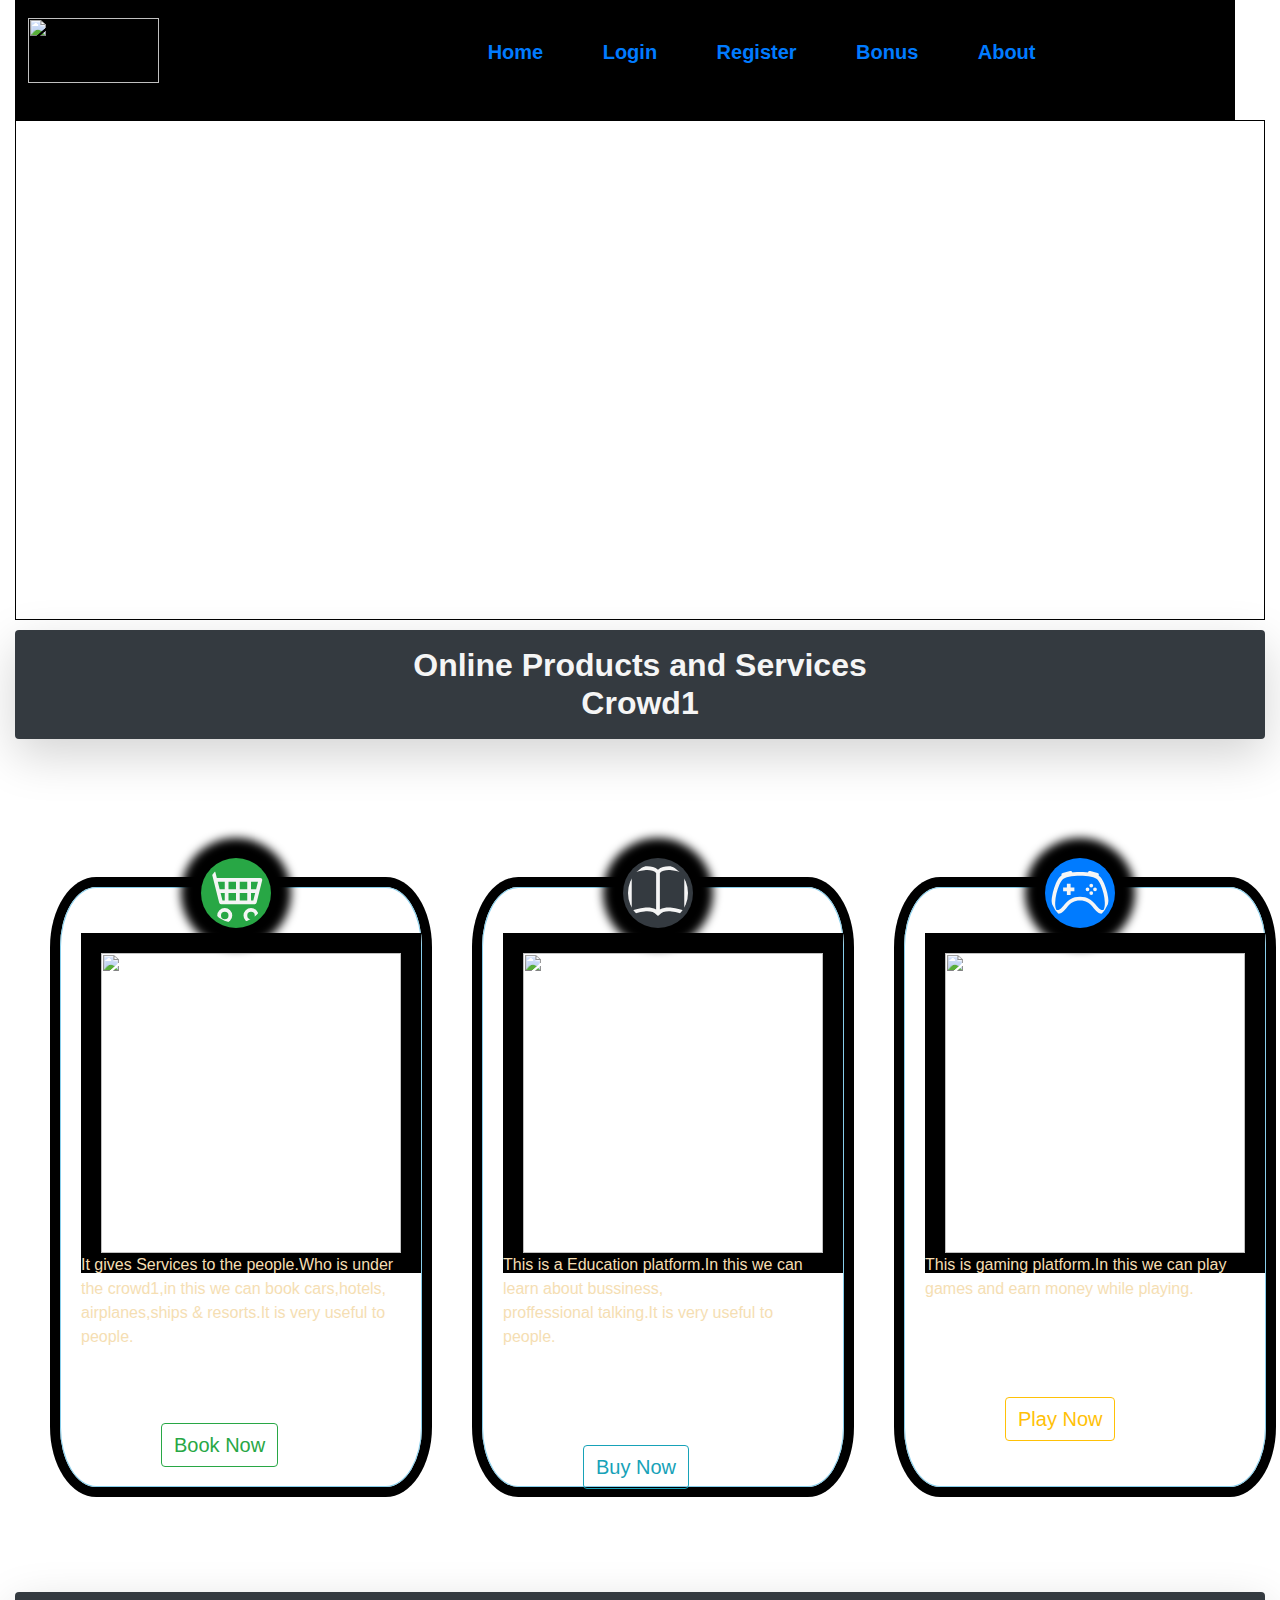
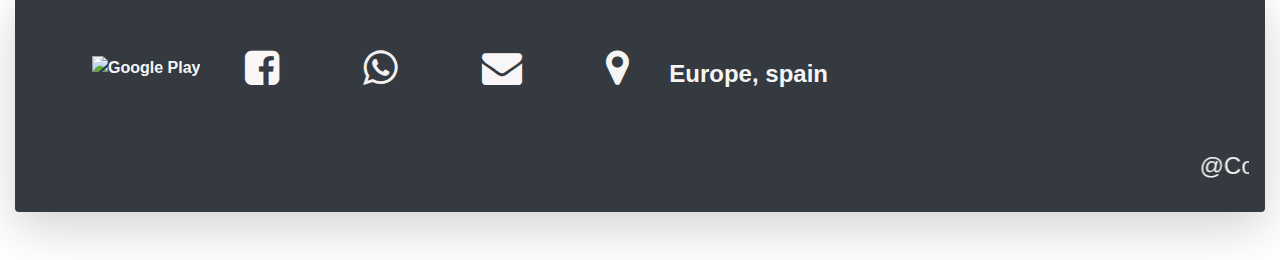
==== index.html @ 09cacfd2 "final project" ====
<!DOCTYPE html>
<html lang="en">
<title>
    CROWD1
</title>

<head>
    <meta charset="utf-8">
    <link rel="stylesheet" href="https://stackpath.bootstrapcdn.com/bootstrap/4.4.1/css/bootstrap.min.css" integrity="sha384-Vkoo8x4CGsO3+Hhxv8T/Q5PaXtkKtu6ug5TOeNV6gBiFeWPGFN9MuhOf23Q9Ifjh" crossorigin="anonymous">
    <script src="https://stackpath.bootstrapcdn.com/bootstrap/4.4.1/js/bootstrap.min.js" integrity="sha384-wfSDF2E50Y2D1uUdj0O3uMBJnjuUD4Ih7YwaYd1iqfktj0Uod8GCExl3Og8ifwB6" crossorigin="anonymous"></script>
    <link rel="stylesheet" href="style.css">
    <meta name="viewport" content="width=device-width,initial-scale=1.0">
    <link rel="stylesheet" href="D:\project/css/bootstrap.css">
    <script src="https://ajax.googleapis.com/ajax/libs/jquery/3.5.1/jquery.min.js"></script>
    <script src="https://cdnjs.cloudflare.com/ajax/libs/popper.js/1.16.0/umd/popper.min.js"></script>
    <link rel="stylesheet" href="https://cdnjs.cloudflare.com/ajax/libs/font-awesome/4.7.0/css/font-awesome.min.css">
</head>

<body class="container-fluid ">
    <div id="header">
        <div class=" container-fluid ">
            <div id="row " class="row list-inline navbar navbar-default navbar-inverse navbar-fixed-top" role="navigation">
                <div class="col-md-4 ">
                    <img src="https://mlmmagazine.co.za/mlm_uploads/2019/07/Crowd1.jpg ">

                </div>
                <div class="col ">
                    <ul id="menu " class="list-inline ">
                        <li>
                            <a href="index.html"> Home</a>
                        </li>
                        <li>
                            <a href="login.html">Login</a>
                        </li>
                        <li>
                            <a href="form.html ">Register</a>
                        </li>
                        <li>
                            <a href="index2.html ">Bonus</a>
                        </li>
                        <li>
                            <a href=" ">About</a>
                        </li>
                    </ul>

                </div>
            </div>
        </div>
        <div class="title  ">
            <img class="Responsive-fluid" src=" https://www.atomyworlds.com/wp-content/uploads/2020/04/jsvh-bright-v2945832349432860845-1024x636.jpg ">
        </div>
        <div class="companiestie ">
            <maruee>
                <h2 class="text-lg-center shadow-lg p-3 mb-5 bg-dark rounded border-info ">Online Products and Services
            </maruee> <br><b class="b bg-dark "> Crowd1</b></h2>

        </div>
        <div class="col-12 d-lg-inline-flex ">

            <div class="lifetrends cols-8 ">
                <svg width="1em " height="1em " viewBox="0 0 16 16 " class="bi bi-cart4 bg-success " fill="currentColor " xmlns="http://www.w3.org/2000/svg ">
                    <path fill-rule="evenodd " d="M0 2.5A.5.5 0 0 1 .5 2H2a.5.5 0 0 1 .485.379L2.89 4H14.5a.5.5 0 0 1 .485.621l-1.5 6A.5.5 0 0 1 13 11H4a.5.5 0 0 1-.485-.379L1.61 3H.5a.5.5 0 0 1-.5-.5zM3.14 5l.5 2H5V5H3.14zM6 5v2h2V5H6zm3 0v2h2V5H9zm3
                0v2h1.36l.5-2H12zm1.11 3H12v2h.61l.5-2zM11 8H9v2h2V8zM8 8H6v2h2V8zM5 8H3.89l.5 2H5V8zm0 5a1 1 0 1 0 0 2 1 1 0 0 0 0-2zm-2 1a2 2 0 1 1 4 0 2 2 0 0 1-4 0zm9-1a1 1 0 1 0 0 2 1 1 0 0 0 0-2zm-2 1a2 2 0 1 1 4 0 2 2 0 0 1-4 0z "/>
                  </svg>
                <img src="https://scontent.fhyd6-1.fna.fbcdn.net/v/t1.0-9/107329696_146772153689721_648393028040478362_n.jpg?_nc_cat=100&_nc_sid=8bfeb9&_nc_ohc=X2-WJSir2XMAX_CZZ0h&_nc_ht=scontent.fhyd6-1.fna&oh=e19964c4449d18fc9aae6b1b89f3253e&oe=5F753BBF ">
                <p>
                    It gives Services to the people.Who is under the crowd1,in this we can book cars,hotels,<br>airplanes,ships & resorts.It is very useful to people.
                </p>
                <button type="button " class="btn btn-outline-success ">Book Now</button>
            </div>
            <br>
            <div class="MYgrithub cols-8 ">
                <svg width="1em " height="1em " viewBox="0 0 16 16 " class="bi bi-book bg-dark " fill="currentColor " xmlns="http://www.w3.org/2000/svg ">
                    <path fill-rule="evenodd " d="M1 2.828v9.923c.918-.35 2.107-.692 3.287-.81 1.094-.111 2.278-.039 3.213.492V2.687c-.654-.689-1.782-.886-3.112-.752-1.234.124-2.503.523-3.388.893zm7.5-.141v9.746c.935-.53 2.12-.603 3.213-.493 1.18.12
                2.37.461 3.287.811V2.828c-.885-.37-2.154-.769-3.388-.893-1.33-.134-2.458.063-3.112.752zM8 1.783C7.015.936 5.587.81 4.287.94c-1.514.153-3.042.672-3.994 1.105A.5.5 0 0 0 0 2.5v11a.5.5 0 0 0 .707.455c.882-.4 2.303-.881 3.68-1.02 1.409-.142 2.59.087
                3.223.877a.5.5 0 0 0 .78 0c.633-.79 1.814-1.019 3.222-.877 1.378.139 2.8.62 3.681 1.02A.5.5 0 0 0 16 13.5v-11a.5.5 0 0 0-.293-.455c-.952-.433-2.48-.952-3.994-1.105C10.413.809 8.985.936 8 1.783z "/>
                  </svg>
                <img src="https://tse1.mm.bing.net/th?id=OIP.sw37flXkfzfdEy6iQv9qDQHaD-&pid=Api&P=0&w=283&h=152 ">
                <p>
                    This is a Education platform.In this we can learn about bussiness,<br>proffessional talking.It is very useful to people.
                </p>
                <button type="button " class="btn btn-outline-info ">Buy Now</button>
            </div>
            <br>
            <div class=" Afillgo cols-8 ">
                <svg width="1em " height="1em " viewBox="0 0 16 16 " class="bi bi-controller bg-primary " fill="currentColor " xmlns="http://www.w3.org/2000/svg ">
                    <path fill-rule="evenodd " d="M11.119 2.693c.904.19 1.75.495 2.235.98.407.408.779 1.05 1.094 1.772.32.733.599 1.591.805 2.466.206.875.34 1.78.364 2.606.024.815-.059 1.602-.328 2.21a1.42 1.42 0 0 1-1.445.83c-.636-.067-1.115-.394-1.513-.773a11.307
                11.307 0 0 1-.739-.809c-.126-.147-.25-.291-.368-.422-.728-.804-1.597-1.527-3.224-1.527-1.627 0-2.496.723-3.224 1.527-.119.131-.242.275-.368.422-.243.283-.494.576-.739.81-.398.378-.877.705-1.513.772a1.42 1.42 0 0 1-1.445-.83c-.27-.608-.352-1.395-.329-2.21.024-.826.16-1.73.365-2.606.206-.875.486-1.733.805-2.466.315-.722.687-1.364
                1.094-1.772.486-.485 1.331-.79 2.235-.98.932-.196 2.03-.292 3.119-.292 1.089 0 2.187.096 3.119.292zm-6.032.979c-.877.185-1.469.443-1.733.708-.276.276-.587.783-.885 1.465a13.748 13.748 0 0 0-.748 2.295 12.351 12.351 0 0 0-.339 2.406c-.022.755.062
                1.368.243 1.776a.42.42 0 0 0 .426.24c.327-.034.61-.199.929-.502.212-.202.4-.423.615-.674.133-.156.276-.323.44-.505C4.861 9.97 5.978 9.026 8 9.026s3.139.943 3.965 1.855c.164.182.307.35.44.505.214.25.403.472.615.674.318.303.601.468.929.503a.42.42
                0 0 0 .426-.241c.18-.408.265-1.02.243-1.776a12.354 12.354 0 0 0-.339-2.406 13.753 13.753 0 0 0-.748-2.295c-.298-.682-.61-1.19-.885-1.465-.264-.265-.856-.523-1.733-.708-.85-.179-1.877-.27-2.913-.27-1.036 0-2.063.091-2.913.27z "/>
                    <path d="M11.5 6.026a.5.5 0 1 1-1 0 .5.5 0 0 1 1 0zm-1 1a.5.5 0 1 1-1 0 .5.5 0 0 1 1 0zm2 0a.5.5 0 1 1-1 0 .5.5 0 0 1 1 0zm-1 1a.5.5 0 1 1-1 0 .5.5 0 0 1 1 0zm-7-2.5h1v3h-1v-3z "/>
                    <path d="M3.5 6.526h3v1h-3v-1zM3.051 3.26a.5.5 0 0 1 .354-.613l1.932-.518a.5.5 0 0 1 .258.966l-1.932.518a.5.5 0 0 1-.612-.354zm9.976 0a.5.5 0 0 0-.353-.613l-1.932-.518a.5.5 0 1 0-.259.966l1.932.518a.5.5 0 0 0 .612-.354z "/>
                  </svg>
                <img src="https://i.ytimg.com/vi/BLrkrXVgfi8/maxresdefault.jpg ">
                <P>
                    This is gaming platform.In this we can play games and earn money while playing.
                </P>
                <button type="button " class="btn btn-outline-warning ">Play Now</button>
            </div>

        </div>
        <footer class=" footer text-lg-center shadow-lg p-3 mb-5 bg-dark rounded border-info ">
            <div class="icons ">
                <img src="https://static.crowd1.com/static/assets/images/landing/logos/logo-google-play.svg " width="150 " height="50 " alt="Google Play ">
                <i class="fa fa-facebook-square bg-dark " aria-hidden="true "></i>
                <i class="fa fa-whatsapp bg-dark " aria-hidden="true "></i>
                <i class="fa fa-envelope bg-dark " aria-hidden="true "></i>
                <i class="fa fa-map-marker bg-dark " aria-hidden="true "></i><span>Europe, spain</span>
            </div>
            <br>

            <marquee>
                <h4> @Copyrights Limited Designed By D Mahaboobbasha 18691A070
                </h4>
            </marquee>
        </footer>
</body>

</html>
---- style.css ----
* {
    margin: 0px;
    padding: 0px;
}

body {
    background: url('https://i.ytimg.com/vi/nKt5xnJnrGA/maxresdefault.jpg');
    background-size: cover;
    background-attachment: fixed;
    background-repeat: flexed;
    background: rgba(0, 0, 0, 0.5, 0.5px), rgba(0, 0, 0, 0.5, 0.5px);
    width: 100%;
}

.navbar {
    width: 100%;
}

.container {
    width: 100%;
}

li {
    list-style: none;
    text-decoration: none;
    display: inline-block;
    margin: 5px;
    padding: 5px;
    margin-left: 40px;
    font-size: 20px;
    font-weight: bolder;
}

li a:hover {
    color: whitesmoke;
    background: transparent;
    border-collapse: collapse;
    text-decoration: none;
    font-size: 25px;
    font-weight: bolder;
}

img {
    width: 60%;
    height: 65px;
    margin-left: -20px;
    margin-top: -20px;
}

.title {
    border: 1px solid black;
    width: 100%;
    height: 500px;
    background: url('https://www.atomyworlds.com/wp-content/uploads/2020/04/jsvh-bright-v2945832349432860845-1024x636.jpg');
    background-size: cover;
}

.title img {
    width: 100%;
    height: 500px;
    margin-left: 10px;
    display: none;
}

.row {
    border: 2px solid black;
    width: 100%;
    height: 120px;
    background: black;
}

.col-12 {
    width: 100%;
    height: 730px;
    margin: 5px;
    padding: 10px;
    margin-top: 60px;
    background: url('https://i.ytimg.com/vi/_hk-5twiE60/maxresdefault.jpg');
    background-size: cover;
}

.text-lg-center {
    font-weight: bold;
    margin-top: 10px;
    color: whitesmoke;
    box-shadow: 0px 0px 5px 20px grey;
}

.hr {
    width: 20%;
}

.lifetrends img {
    width: 300px;
    height: 300px;
    margin-left: 20px;
    margin-top: 20px;
    box-shadow: 0px 0px 0px 20px black;
}

.lifetrends {
    border: 0.5px solid skyblue;
    width: 400px;
    height: 600px;
    margin-left: 5px;
    margin: 30px;
    padding: 20px;
    margin-bottom: 30px;
    border-radius: 10%;
    box-shadow: 0px 0px 0px 10px black;
}

.MYgrithub {
    border: 0.5px solid skyblue;
    width: 400px;
    height: 600px;
    margin: 30px;
    padding: 20px;
    margin-bottom: 30px;
    border-radius: 10%;
    box-shadow: 0px 0px 0px 10px black;
}

p {
    color: wheat;
}

.Afillgo {
    border: 0.5px solid skyblue;
    width: 400px;
    height: 600px;
    margin: 30px;
    padding: 20px;
    margin-bottom: 30px;
    border-radius: 10%;
    box-shadow: 0px 0px 0px 10px black;
}

.Afillgo img {
    width: 300px;
    height: 300px;
    margin-left: 20px;
    margin-top: 20px;
    box-shadow: 0px 0px 0px 20px black;
}

.MYgrithub img {
    width: 300px;
    height: 300px;
    margin-left: 20px;
    margin-top: 20px;
    box-shadow: 0px 0px 0px 20px black;
}

svg {
    font-size: 70px;
    margin: 5px;
    padding: 5px;
    margin-left: 120px;
    margin-top: -50px;
    line-height: 2;
    color: whitesmoke;
    background: black;
    border-radius: 50%;
    box-shadow: 0px 0px 10px 20px black;
}

.MYgrithub button {
    margin-left: 80px;
    margin-top: 80px;
    font-size: 20px;
}

.Afillgo button {
    margin-left: 80px;
    margin-top: 80px;
    font-size: 20px;
}

.lifetrends button {
    margin-left: 80px;
    margin-top: 58px;
    font-size: 20px;
}

button:hover {
    box-shadow: 0px 0px 1px 10px black;
}

.border {
    margin-top: 40px;
}

.icons img {
    margin-left: -400px;
}

.icons .fa-facebook-square {
    font-size: 40px;
    color: rgb(250, 246, 246);
    margin-left: -20px;
}

.icons .fa-facebook-square:hover {
    background: rgb(235, 129, 182);
    border-radius: 70%;
    border: 0.5px solid;
    color: rgb(122, 144, 241);
    border-width: -40px;
    scrollbar-darkshadow-color: balck;
}

.icons .fa-whatsapp {
    font-size: 40px;
    color: rgb(245, 241, 241);
    margin-left: 0 px;
}

.icons .fa-whatsapp:hover {
    background: rgb(235, 129, 182);
    border-radius: 70%;
    border: 0.5px solid;
    color: rgb(99, 245, 136);
    border-width: -40px;
    scrollbar-darkshadow-color: balck;
}

.icons .fa-envelope {
    font-size: 40px;
    color: rgb(248, 246, 246);
    margin-left: 0px;
}

.icons .fa-envelope:hover {
    background: rgb(235, 129, 182);
    border-radius: 70%;
    border: 0.5px solid;
    color: rgb(250, 131, 101);
    border-width: -40px;
    scrollbar-darkshadow-color: balck;
}

.icons .fa-map-marker {
    font-size: 40px;
}

.icons span {
    font-weight: bold;
    font-size: x-large;
}

.icons span:hover {
    font-weight: bolder;
    font-size: large;
}

.icons .fa-map-marker:hover {
    background: rgb(235, 129, 182);
    border-radius: 90%;
    border: 0.5px solid;
    color: rgb(241, 139, 211);
    border-width: -40px;
    scrollbar-darkshadow-color: balck;
}

.icons h4:hover {
    text-shadow: blueviolet;
}

.icons .fa {
    padding: 20px;
    margin: 20px 20px;
}

.icons {
    padding-left: 40px;
}


/* Smartphones (portrait and landscape) ----------- */

@media only screen and (min-device-width: 320px) and (max-device-width: 480px) {
    body {
        width: 100%;
    }
    .navbar {
        width: 100%;
        height: 50%;
        font-size: 5px;
    }
    .container {
        width: 100%;
        height: 80%;
    }
    img {
        width: 60%;
        height: 65px;
        margin-left: -20px;
        margin-top: -20px;
    }
    .title {
        width: 100%;
    }
    .title img {
        width: 100%;
        height: 500px;
        flex-direction: column;
    }
    .row {
        border: 2px solid black;
        width: 100%;
        height: 30%;
        background: black;
    }
    .col-12 {
        width: 100%;
        height: 80%;
        margin: 5px;
        padding: 60px 40px 20px;
        margin-top: 30px;
        background: url('https://i.ytimg.com/vi/_hk-5twiE60/maxresdefault.jpg');
        background-size: cover;
    }
    .companiestie {
        width: 100%;
        font-weight: bold;
        margin-top: 10px;
        color: whitesmoke;
        text-align: center;
    }
    .hr {
        width: 20%;
    }
    .lifetrends img {
        width: 100%;
        height: 300px;
        margin-top: 20px;
        margin-left: 0px;
        border-radius: 10%;
    }
    .lifetrends {
        border: 0.5px solid skyblue;
        width: 90%;
        height: 600px;
        margin-top: -10px;
        border-radius: 10%;
        box-shadow: 0px 0px 0px 10px black;
    }
    .MYgrithub {
        border: 0.5px solid skyblue;
        width: 90%;
        height: 600px;
        margin: 30px;
        padding: 20px;
        margin-bottom: 30px;
        border-radius: 10%;
        box-shadow: 0px 0px 0px 10px black;
    }
    p {
        color: wheat;
    }
    .Afillgo {
        border: 0.5px solid skyblue;
        width: 90%;
        height: 600px;
        margin: 30px;
        padding: 20px;
        margin-bottom: 30px;
        border-radius: 10%;
        box-shadow: 0px 0px 0px 10px black;
    }
    .Afillgo img {
        width: 100%;
        height: 300px;
        margin-top: 20px;
        margin-left: 0px;
        border-radius: 10%;
    }
    .MYgrithub img {
        width: 100%;
        height: 300px;
        margin-top: 20px;
        margin-left: 0px;
        border-radius: 10%;
    }
    svg {
        font-size: 70px;
        margin: 5px;
        padding: 5px;
        margin-left: 100px;
        margin-top: -50px;
        line-height: 2;
        color: whitesmoke;
        background: black;
        border-radius: 50%;
        box-shadow: 0px 0px 10px 20px rgb(15, 15, 15);
    }
    .MYgrithub button {
        margin-left: 80px;
        margin-top: 60px;
        font-size: 20px;
    }
    .Afillgo button {
        margin-left: 80px;
        margin-top: 80px;
        font-size: 20px;
    }
    .lifetrends button {
        margin-left: 80px;
        margin-top: 58px;
        font-size: 20px;
    }
    button:hover {
        box-shadow: 0px 0px 1px 10px black;
    }
    .border {
        margin-top: 40px;
    }
    .icons img {
        margin-left: -10px;
        margin-top: 5px;
    }
    footer {
        width: 100%;
        height: 500px;
    }
    .icons .fa-facebook-square {
        font-size: 40px;
        color: rgb(250, 246, 246);
        margin-left: 50px;
    }
    .icons .fa-facebook-square:hover {
        background: rgb(235, 129, 182);
        border-radius: 70%;
        border: 0.5px solid;
        color: rgb(122, 144, 241);
        border-width: -40px;
        scrollbar-darkshadow-color: balck;
    }
    .icons .fa-whatsapp {
        font-size: 40px;
        color: rgb(245, 241, 241);
        margin-left: 0 px;
    }
    .icons .fa-whatsapp:hover {
        background: rgb(235, 129, 182);
        border-radius: 70%;
        border: 0.5px solid;
        color: rgb(99, 245, 136);
        border-width: -40px;
        scrollbar-darkshadow-color: balck;
    }
    .icons .fa-envelope {
        font-size: 40px;
        color: rgb(248, 246, 246);
        margin-left: 0px;
    }
    .icons .fa-envelope:hover {
        background: rgb(235, 129, 182);
        border-radius: 70%;
        border: 0.5px solid;
        color: rgb(250, 131, 101);
        border-width: -40px;
        scrollbar-darkshadow-color: balck;
    }
    .icons .fa-map-marker {
        font-size: 40px;
        margin-left: -20px;
    }
    .icons span {
        font-weight: bold;
        font-size: x-large;
    }
    .icons span:hover {
        font-weight: bolder;
        font-size: large;
    }
    .icons .fa-map-marker:hover {
        background: rgb(235, 129, 182);
        border-radius: 90%;
        border: 0.5px solid;
        color: rgb(241, 139, 211);
        border-width: -40px;
        scrollbar-darkshadow-color: balck;
    }
    .icons h4:hover {
        text-shadow: blueviolet;
    }
    .icons .fa {
        padding: 30px;
    }
}


/* Smartphones (potrait) ----------- */

@media only screen and (max-width: 360px) {
    /* STYLES GO HERE */
    body {
        width: 100%;
    }
    .navbar {
        width: 100%;
        height: 50%;
        font-size: 5px;
    }
    .container {
        width: 100%;
        height: 80%;
    }
    img {
        width: 60%;
        height: 65px;
        margin-left: -20px;
        margin-top: -20px;
    }
    .title {
        width: 100%;
    }
    .title img {
        width: 100%;
        height: 500px;
        flex-direction: column;
    }
    .row {
        border: 2px solid black;
        width: 100%;
        height: 40%;
        background: black;
    }
    .col-12 {
        width: 100%;
        height: 80%;
        margin: 5px;
        padding: 60px 40px 30px;
        margin-top: 60px;
        background: url('https://i.ytimg.com/vi/_hk-5twiE60/maxresdefault.jpg');
        background-size: cover;
    }
    .companiestie {
        width: 100%;
        font-weight: bold;
        margin-top: 10px;
        color: whitesmoke;
        text-align: center;
    }
    .hr {
        width: 20%;
    }
    .lifetrends img {
        width: 100%;
        height: 300px;
        margin-top: 20px;
        margin-left: 0px;
        border-radius: 10%;
    }
    .lifetrends {
        border: 0.5px solid skyblue;
        width: 90%;
        height: 680px;
        margin-top: -10px;
        border-radius: 10%;
        box-shadow: 0px 0px 0px 10px black;
    }
    .MYgrithub {
        border: 0.5px solid skyblue;
        width: 90%;
        height: 650px;
        margin: 30px;
        padding: 20px;
        margin-bottom: 30px;
        border-radius: 10%;
        box-shadow: 0px 0px 0px 10px black;
    }
    p {
        color: wheat;
    }
    .Afillgo {
        border: 0.5px solid skyblue;
        width: 90%;
        height: 600px;
        margin: 30px;
        padding: 20px;
        margin-bottom: 30px;
        border-radius: 10%;
        box-shadow: 0px 0px 0px 10px black;
    }
    .Afillgo img {
        width: 100%;
        height: 300px;
        margin-top: 20px;
        margin-left: 0px;
        border-radius: 10%;
    }
    .MYgrithub img {
        width: 100%;
        height: 300px;
        margin-top: 20px;
        margin-left: 0px;
        border-radius: 10%;
    }
    svg {
        font-size: 40px;
        margin: 5px;
        padding: 5px;
        margin-left: 70px;
        margin-top: -50px;
        line-height: 2;
        color: whitesmoke;
        background: black;
        border-radius: 50%;
        box-shadow: 0px 0px 10px 20px rgb(15, 15, 15);
    }
    .col-12 button {
        margin-top: -10px;
        font-size: 10px;
        margin-left: 5px;
    }
    .border {
        margin-top: 40px;
    }
    .icons img {
        margin-left: -10px;
        margin-top: 5px;
    }
    footer {
        width: 100%;
        height: 655px;
    }
    .icons .fa {
        width: 100%;
        padding: 20px 10px;
    }
}


/* iPads (portrait and landscape) ----------- */

@media only screen and (min-device-width: 768px) and (max-device-width: 975px) {
    body {
        width: 100%;
    }
    .navbar {
        width: 100%;
        height: 50%;
        font-size: 5px;
    }
    .container {
        width: 100%;
        height: 80%;
    }
    img {
        width: 60%;
        height: 65px;
        margin-left: -20px;
        margin-top: -20px;
    }
    .title {
        width: 100%;
    }
    .title img {
        width: 100%;
        height: 500px;
        flex-direction: column;
    }
    .row {
        border: 2px solid black;
        width: 100%;
        height: 30%;
        background: black;
    }
    .col-12 {
        width: 100%;
        height: 80%;
    }
    .companiestie {
        width: 100%;
        font-weight: bold;
        margin-top: 10px;
        color: whitesmoke;
        text-align: center;
    }
    .hr {
        width: 20%;
    }
    .lifetrends img {
        width: 100%;
        height: 300px;
        margin-top: 20px;
        margin-left: 0px;
        border-radius: 10%;
    }
    .lifetrends {
        border: 0.5px solid skyblue;
        width: 90%;
        height: 600px;
        margin-top: -10px;
        border-radius: 10%;
        box-shadow: 0px 0px 0px 10px black;
    }
    .MYgrithub {
        border: 0.5px solid skyblue;
        width: 90%;
        height: 600px;
        margin: 30px;
        padding: 20px;
        margin-bottom: 30px;
        border-radius: 10%;
        box-shadow: 0px 0px 0px 10px black;
    }
    p {
        color: wheat;
    }
    .Afillgo {
        border: 0.5px solid skyblue;
        width: 90%;
        height: 600px;
        margin: 30px;
        padding: 20px;
        margin-bottom: 30px;
        border-radius: 10%;
        box-shadow: 0px 0px 0px 10px black;
    }
    .Afillgo img {
        width: 100%;
        height: 300px;
        margin-top: 20px;
        margin-left: 0px;
        border-radius: 10%;
    }
    .MYgrithub img {
        width: 100%;
        height: 300px;
        margin-top: 20px;
        margin-left: 0px;
        border-radius: 10%;
    }
    svg {
        font-size: 70px;
        margin: 5px;
        padding: 5px;
        margin-left: 280px;
        margin-top: -50px;
        line-height: 2;
        color: whitesmoke;
        background: black;
        border-radius: 50%;
        box-shadow: 0px 0px 10px 20px rgb(15, 15, 15);
    }
    .col-12 button {
        margin-left: 180px;
    }
    button:hover {
        box-shadow: 0px 0px 1px 10px black;
    }
    .border {
        margin-top: 40px;
    }
    .icons img {
        margin-left: -10px;
        margin-top: 5px;
    }
    footer {
        width: 100%;
        height: 400px;
    }
    .icons .fa {
        padding: 30px;
    }
}


/* Desktops and laptops ----------- */
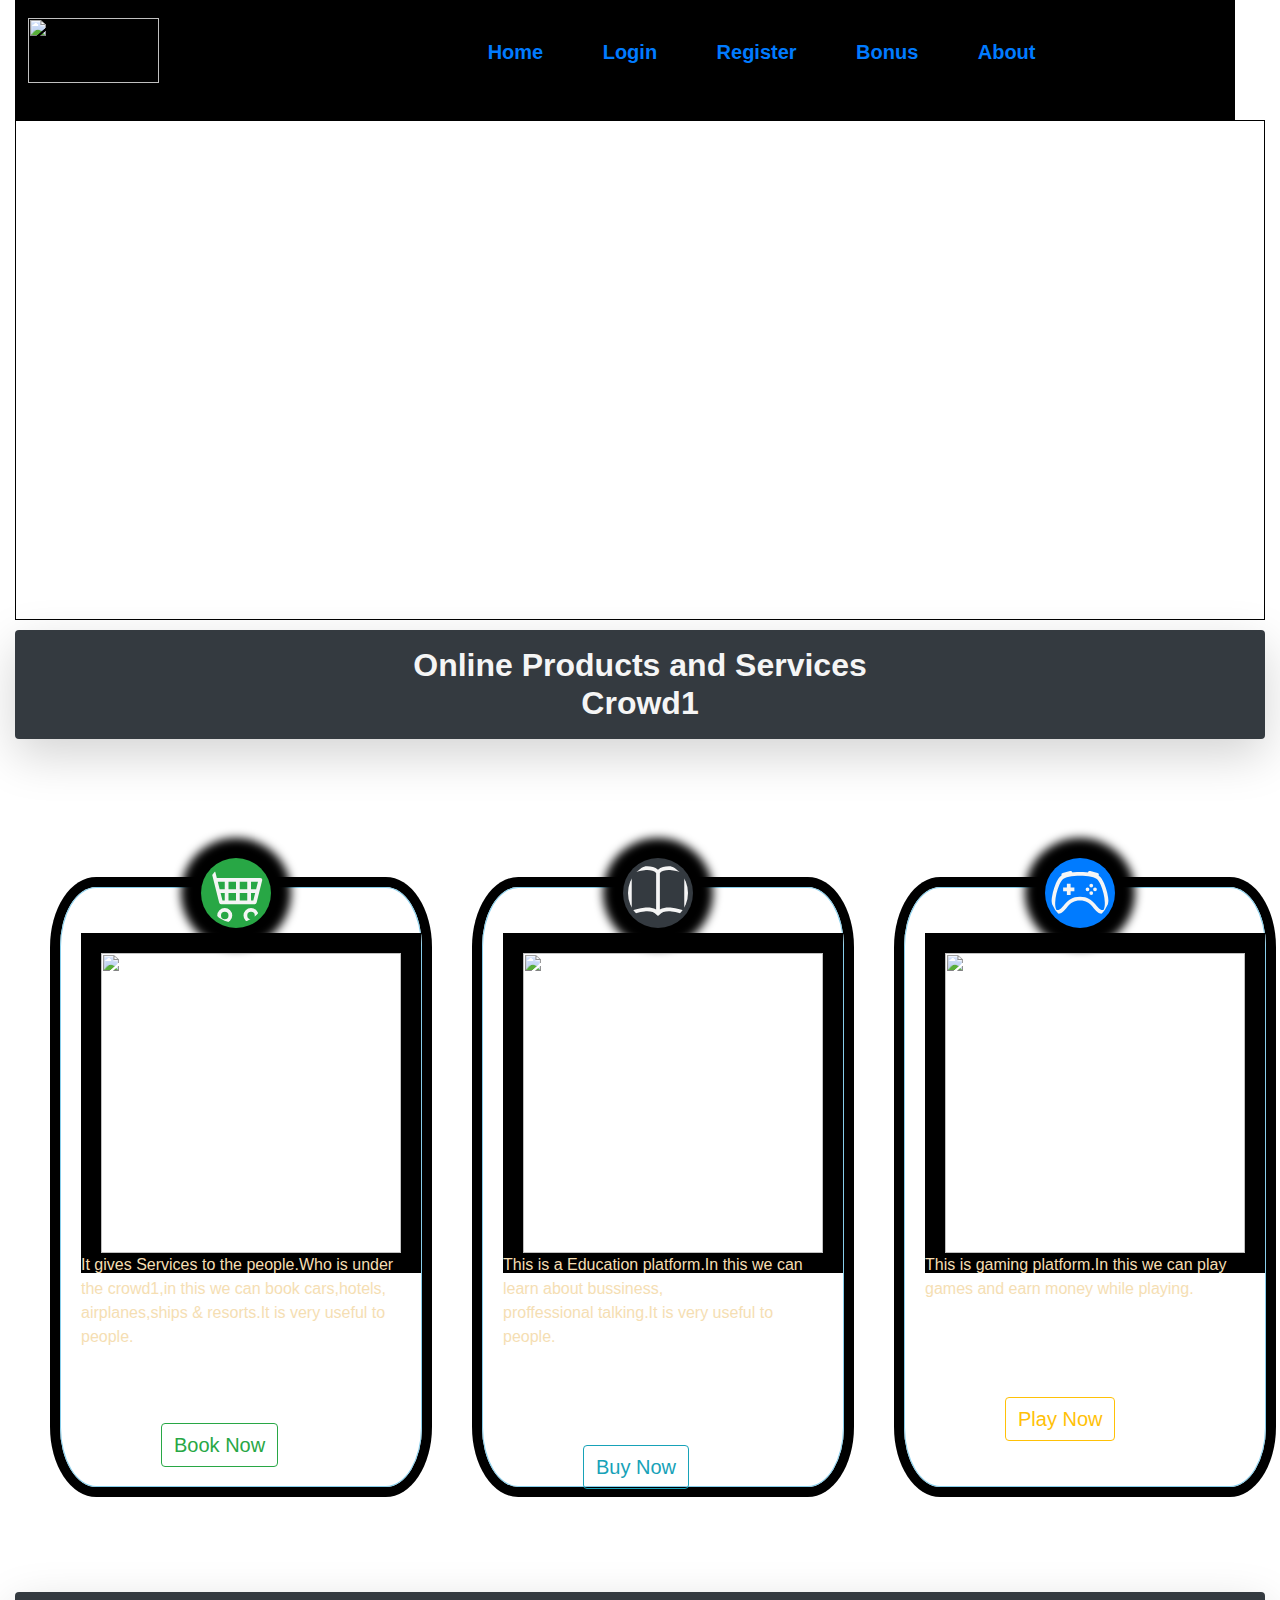
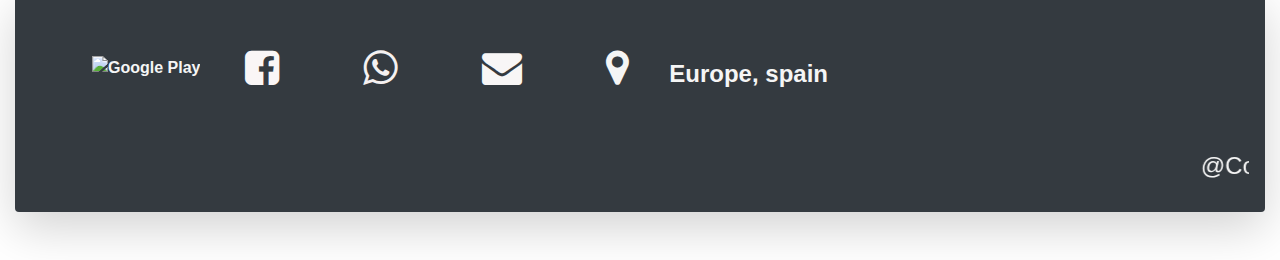
==== commit 63989334: "Update index.html" ====
--- a/index.html
+++ b/index.html
@@ -36,7 +36,7 @@
                             <a href="form.html ">Register</a>
                         </li>
                         <li>
-                            <a href="index2.html ">Bonus</a>
+                            <a href="one.html ">Bonus</a>
                         </li>
                         <li>
                             <a href=" ">About</a>
@@ -117,4 +117,4 @@
         </footer>
 </body>
 
-</html>+</html>
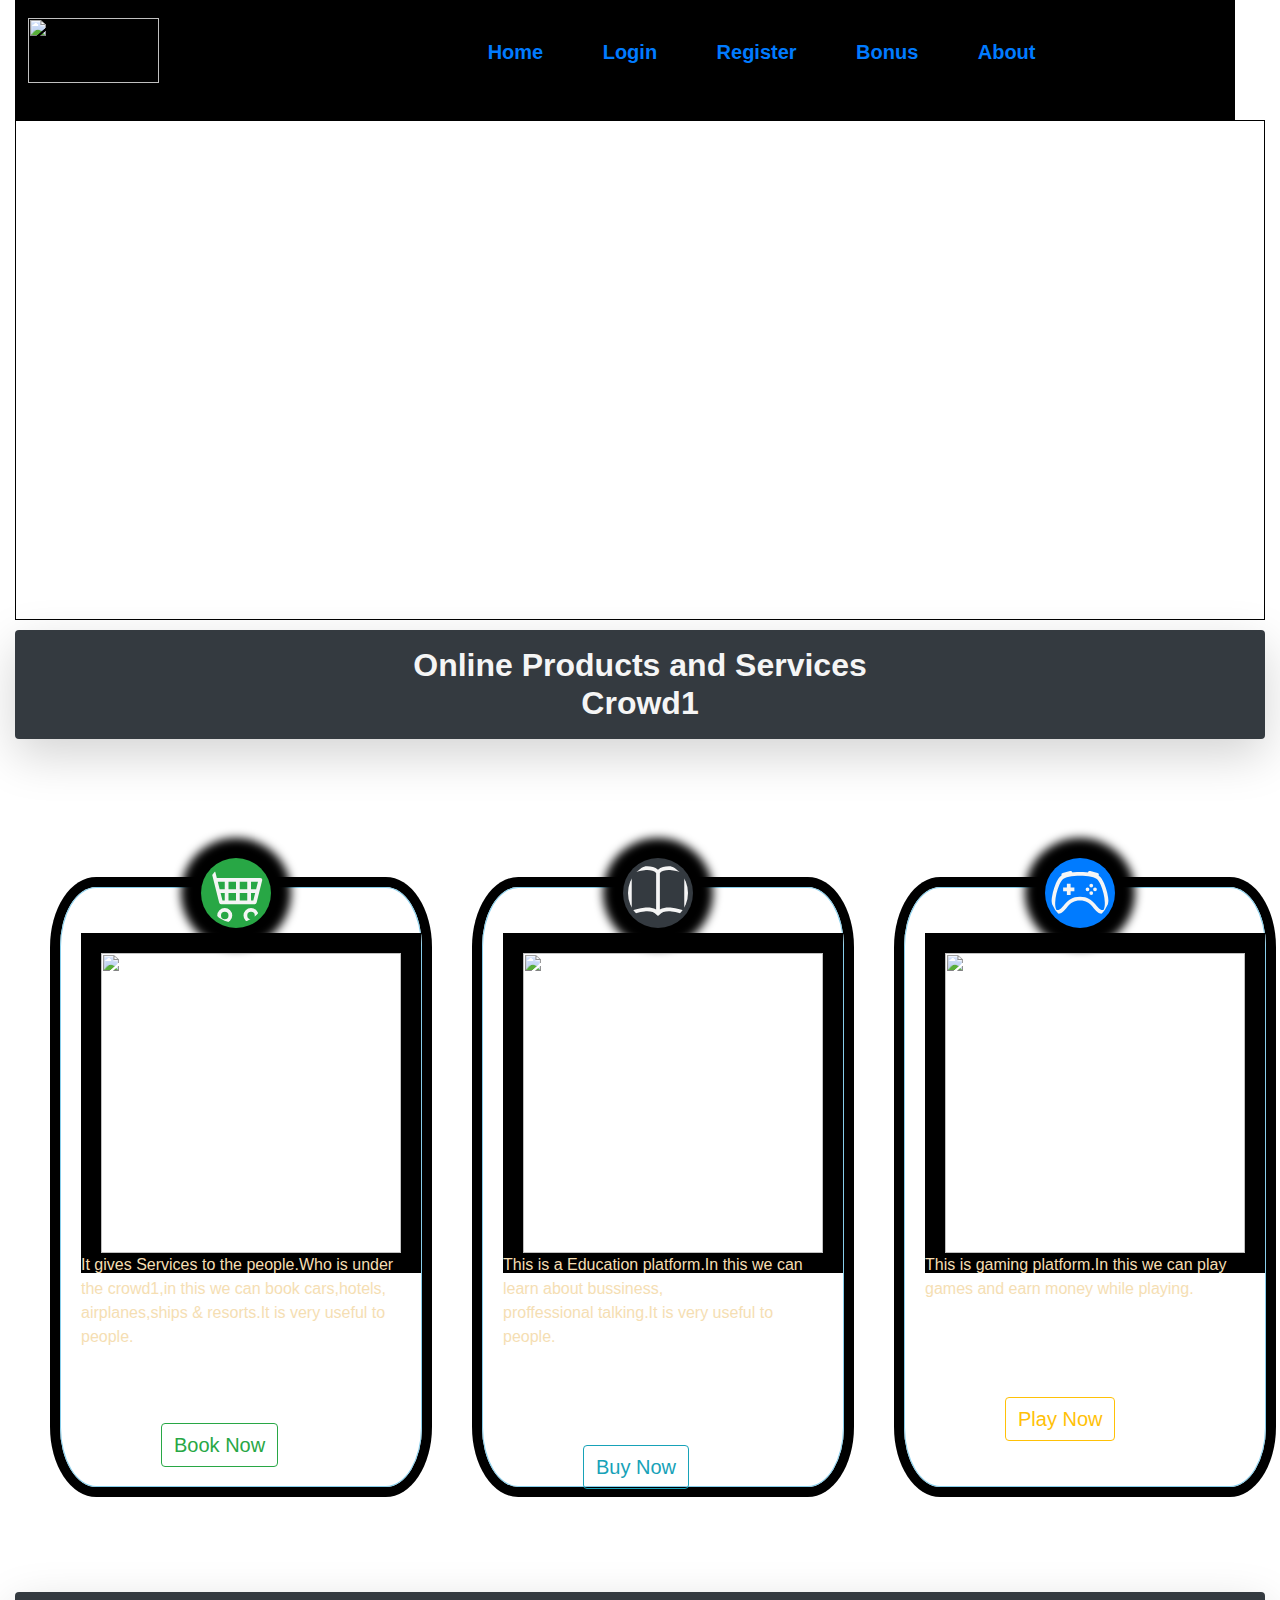
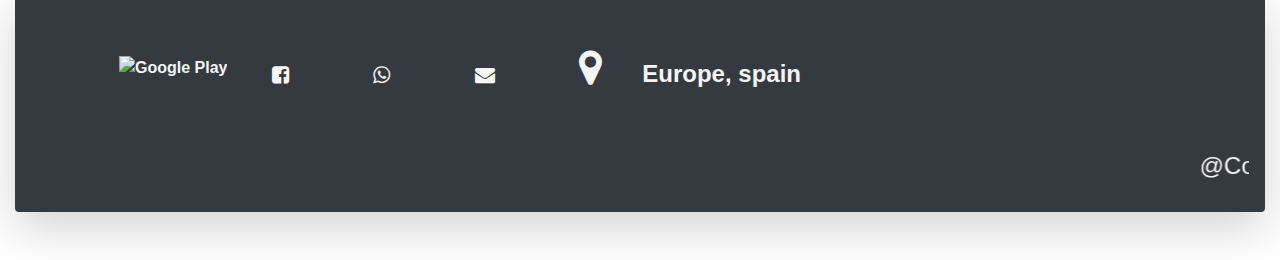
==== commit 9b91dc71: "Update index.html" ====
--- a/index.html
+++ b/index.html
@@ -47,7 +47,7 @@
             </div>
         </div>
         <div class="title  ">
-            <img class="Responsive-fluid" src=" https://www.atomyworlds.com/wp-content/uploads/2020/04/jsvh-bright-v2945832349432860845-1024x636.jpg ">
+            <img class="Responsive-fluid" src=" https://www.google.com/url?sa=i&url=https%3A%2F%2Fwww.facebook.com%2FHeko2020%2F&psig=AOvVaw33X7vH5lpifo-NiZIZ0Gki&ust=1619638615638000&source=images&cd=vfe&ved=0CAIQjRxqFwoTCLi5ppaWn_ACFQAAAAAdAAAAABAb ">
         </div>
         <div class="companiestie ">
             <maruee>
--- a/style.css
+++ b/style.css
@@ -196,7 +196,7 @@
 }
 
 .icons .fa-facebook-square {
-    font-size: 40px;
+    font-size: 20px;
     color: rgb(250, 246, 246);
     margin-left: -20px;
 }
@@ -211,7 +211,7 @@
 }
 
 .icons .fa-whatsapp {
-    font-size: 40px;
+    font-size: 20px;
     color: rgb(245, 241, 241);
     margin-left: 0 px;
 }
@@ -221,12 +221,12 @@
     border-radius: 70%;
     border: 0.5px solid;
     color: rgb(99, 245, 136);
-    border-width: -40px;
+   
     scrollbar-darkshadow-color: balck;
 }
 
 .icons .fa-envelope {
-    font-size: 40px;
+    font-size: 20px;
     color: rgb(248, 246, 246);
     margin-left: 0px;
 }
@@ -236,7 +236,7 @@
     border-radius: 70%;
     border: 0.5px solid;
     color: rgb(250, 131, 101);
-    border-width: -40px;
+    
     scrollbar-darkshadow-color: balck;
 }
 
@@ -251,7 +251,7 @@
 
 .icons span:hover {
     font-weight: bolder;
-    font-size: large;
+    font-size: ;
 }
 
 .icons .fa-map-marker:hover {
@@ -259,7 +259,7 @@
     border-radius: 90%;
     border: 0.5px solid;
     color: rgb(241, 139, 211);
-    border-width: -40px;
+    
     scrollbar-darkshadow-color: balck;
 }
 
@@ -770,4 +770,4 @@
 }
 
 
-/* Desktops and laptops ----------- */+/* Desktops and laptops ----------- */
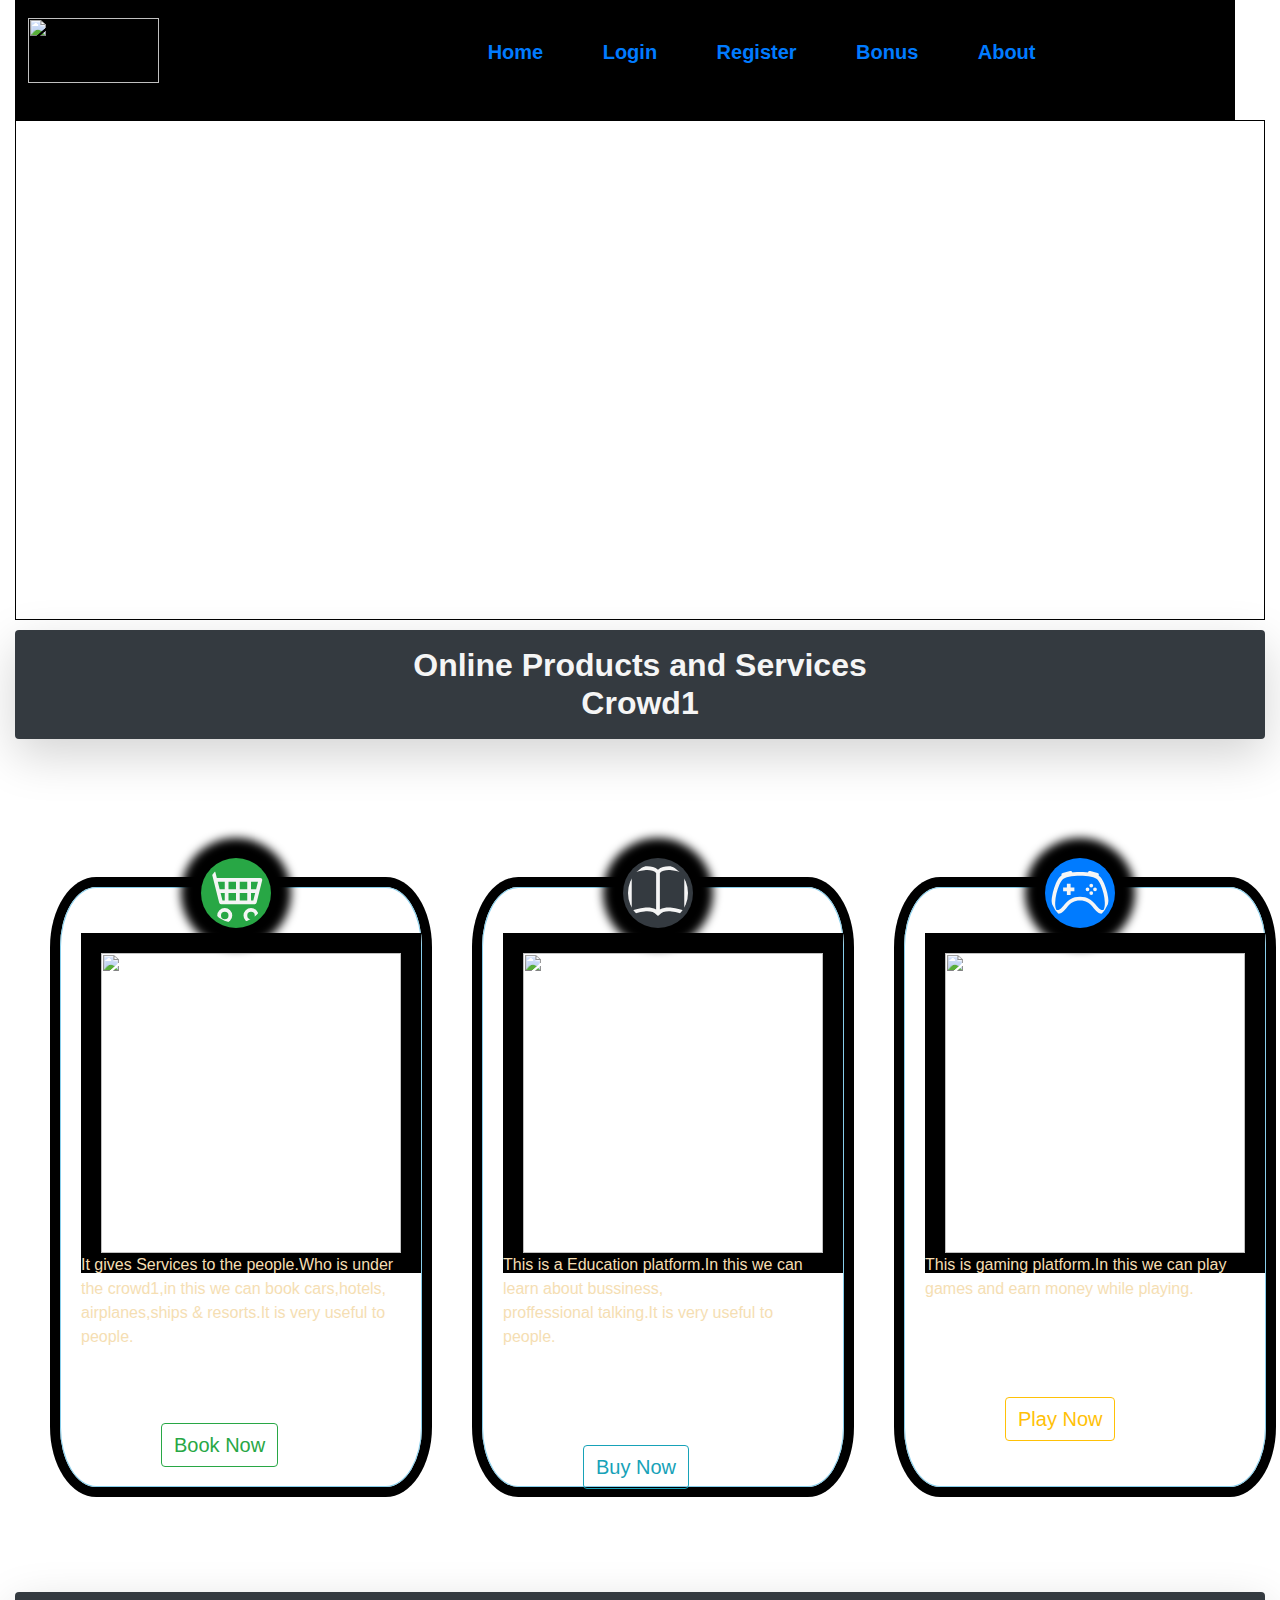
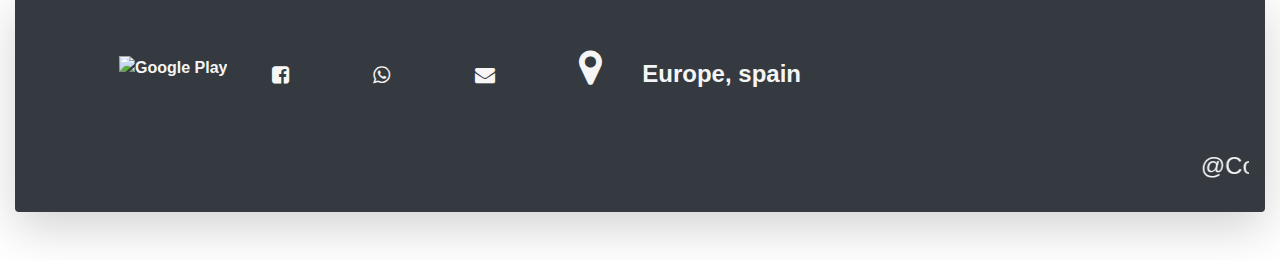
==== commit f4ca9b0f: "Update index.html" ====
--- a/index.html
+++ b/index.html
@@ -47,7 +47,7 @@
             </div>
         </div>
         <div class="title  ">
-            <img class="Responsive-fluid" src=" https://www.google.com/url?sa=i&url=https%3A%2F%2Fwww.facebook.com%2FHeko2020%2F&psig=AOvVaw33X7vH5lpifo-NiZIZ0Gki&ust=1619638615638000&source=images&cd=vfe&ved=0CAIQjRxqFwoTCLi5ppaWn_ACFQAAAAAdAAAAABAb ">
+            <img class="Responsive-fluid" src=" https://mlmcrowd.com/image/posts_img/crowd%201%20movie.jpg">
         </div>
         <div class="companiestie ">
             <maruee>
